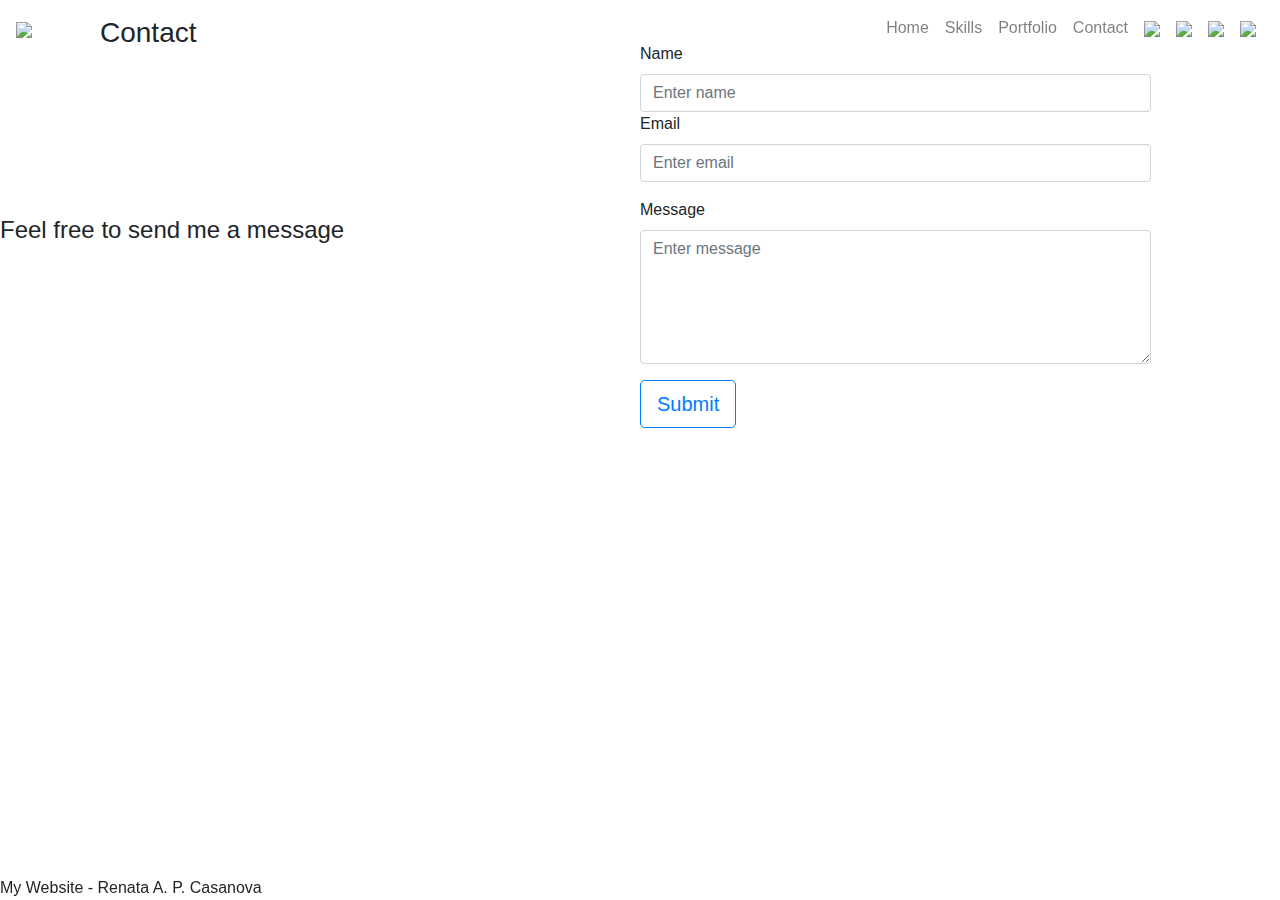
==== contact.html @ 202b08d7 "added htmls" ====
<!DOCTYPE html>
<html lang="en">
    <head>

         <!-- Required meta tags -->
        <meta charset="utf-8">
        <meta name="viewport" content="width=device-width, initial-scale=1, shrink-to-fit=no">

        <!-- Bootstrap CSS -->
        <link rel="stylesheet" href="https://stackpath.bootstrapcdn.com/bootstrap/4.4.1/css/bootstrap.min.css" integrity="sha384-Vkoo8x4CGsO3+Hhxv8T/Q5PaXtkKtu6ug5TOeNV6gBiFeWPGFN9MuhOf23Q9Ifjh" crossorigin="anonymous">
        <link href="https://fonts.googleapis.com/css2?family=Dancing+Script:wght@600;700&display=swap" rel="stylesheet">

        <link rel="stylesheet" href="css/layout.css">
        <link rel="icon" href="images/dna_icon.png">
        <title>Renata Casanova</title>

    </head>
    
    <body>
            
        <nav class="navbar navbar-expand-sm fixed-top navbar-light ">
            <a class="navbar-brand" href="index.html"><img class="name" src=imagens/myname.png></a></a>
            <button class="navbar-toggler" type="button" data-toggle="collapse" data-target="#navbarNav" aria-controls="navbarNav" aria-expanded="false" aria-label="Toggle navigation">
              <span class="navbar-toggler-icon"></span>
            </button>
            <div class="collapse navbar-collapse" id="navbarNav">
                <ul class="navbar-nav ml-auto">
                    <li class="nav-item">
                        <a href="index.html" class="nav-link">Home</a>
                    </li>
                    <li class="nav-item">
                        <a href="skills.html" class="nav-link">Skills</a>
                    </li>
                    <li class="nav-item">
                        <a href="portfolio.html" class="nav-link">Portfolio</a>
                    </li>
                    <li class="nav-item">
                        <a href="contact.html" class="nav-link">Contact</a>
                    </li>
                    <li class="nav-icon">
                        <a href="https://www.linkedin.com/in/renata-casanova-6914b11a2/" class="nav-link"><img src="imagens/linkedin.png" height="34"></a>
                        </li>
                        <li class="nav-icon">
                        <a href="https://www.instagram.com/renatapca/" class="nav-link"><img src="imagens/instagram.png" height="34"></a>                                                
                        </li>
        
                        <li class="nav-icon">
                            <a href="https://twitter.com/renatapca" class="nav-link"><img id="logo" src="imagens/twitter.png" height="34"></a>
                        </li>
                        <li class="nav-icon">
                            <a href="https://www.facebook.com/renatapca" class="nav-link"><img src="imagens/facebook.png" height="34"></a>                                                
                        </li>
                </ul>
            </div>
        </nav>



        <div id="skills-title">
            <div class="row">                
                <div class="container">
                    <div class="col-md-12 col-sm-12 " style="top: 16px">
                        <h3>Contact</h3>
                    </div><!--col-->
                    </div><!--container-->
                </div><!--row-->
            </div>  <!--skillstitle-->    



<section>
            <div class="mx-auto heading-line "></div>
            <div class="row">
            <div class="col-lg-6 py-5 my-auto">
                <h4>Feel free to send me a message</h4>
            </div>

            <div>
                <form class="form-contact">
                    <div id="form-group">
                        <label for="name"> Name </label>
                        <input type="text" name="name" placeholder="Enter name" class="form-control" size="50">

                    </div>
                    <div class="form-group">
                        <label for="name"> Email </label>
                        <input type="email" name="email" id="email" placeholder="Enter email" class="form-control">

                    </div>
                    <div class="form-group">
                        <label for="message">Message</label>
                        <textarea name="message" id="message" cols="30" rows="5" class="form-control"
                            placeholder="Enter message"></textarea>
                    </div>
                    <div class="alignt-items-center">
                    <button type="button" class="btn btn-lg btn-outline-primary" >Submit</button>
                  </div>  
                </form>
            </div>
        </div>
    </div>


</section>





<footer class="footer fixed-bottom">
    <div class="name-bottom">
        <h8 class="section-heading"> My Website - Renata A. P. Casanova</h8>
        <div class="mx-auto heading-line"></div>
    </div>
</footer>


  <!-- jQuery first, then Popper.js, then Bootstrap JS -->
  <script src="https://code.jquery.com/jquery-3.4.1.slim.min.js" integrity="sha384-J6qa4849blE2+poT4WnyKhv5vZF5SrPo0iEjwBvKU7imGFAV0wwj1yYfoRSJoZ+n" crossorigin="anonymous"></script>
  <script src="https://cdn.jsdelivr.net/npm/popper.js@1.16.0/dist/umd/popper.min.js" integrity="sha384-Q6E9RHvbIyZFJoft+2mJbHaEWldlvI9IOYy5n3zV9zzTtmI3UksdQRVvoxMfooAo" crossorigin="anonymous"></script>
  <script src="https://stackpath.bootstrapcdn.com/bootstrap/4.4.1/js/bootstrap.min.js" integrity="sha384-wfSDF2E50Y2D1uUdj0O3uMBJnjuUD4Ih7YwaYd1iqfktj0Uod8GCExl3Og8ifwB6" crossorigin="anonymous"></script>



    </body>
</html>
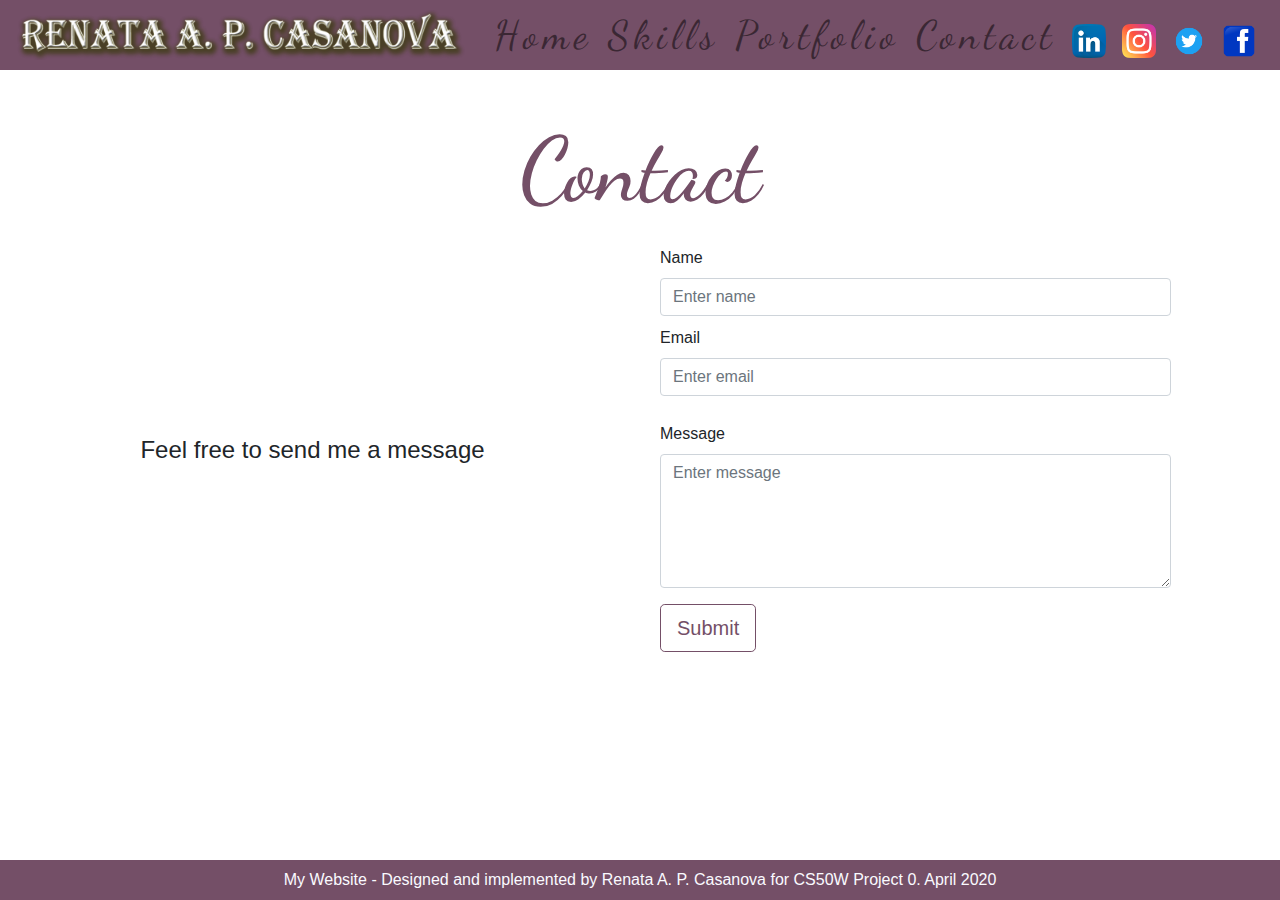
==== commit ff602fe0: "contact page footer" ====
--- a/contact.html
+++ b/contact.html
@@ -106,13 +106,14 @@
 
 
 
-
 <footer class="footer fixed-bottom">
     <div class="name-bottom">
-        <h8 class="section-heading"> My Website - Renata A. P. Casanova</h8>
+        <h8 class="section-heading"> My Website - Designed and implemented by Renata A. P. Casanova for CS50W Project 0. April 2020</h8>
         <div class="mx-auto heading-line"></div>
     </div>
 </footer>
+
+
 
 
   <!-- jQuery first, then Popper.js, then Bootstrap JS -->
--- a/css/layout.css
+++ b/css/layout.css
@@ -0,0 +1,125 @@
+
+
+.name{
+    height:50px;
+}
+
+nav{
+    height:70px;
+    width: 100%;
+    background-color: rgb(116, 79, 103);
+    color:#fff;
+    font-size: 40px;
+    font-family: 'Dancing Script', cursive;
+	letter-spacing: 5px;
+}
+
+.nav-link{
+    word-spacing:normal;
+}
+
+h1 {
+    font-weight: 600;
+    font-family: 'Lucida Sans', 'Lucida Sans Regular', 'Lucida Grande', 'Lucida Sans Unicode';
+    text-align: center;
+   color: rgb(116, 79, 103);    
+}
+
+h2{
+    text-align: center;
+    color:  rgb(116, 79, 103);
+}
+
+.myself{
+    text-align: center;
+}
+
+#profile_picture{
+    border:2px solid  rgb(116, 79, 103);
+    width:90%;
+    display: block;
+    margin-top: 90px;
+}
+
+
+#skills-title{
+    width: 100%;
+    padding-top: 100px;
+    text-align: center;
+}
+
+h3{
+    font-family: 'Dancing Script', cursive;
+    font-size: 90px;
+    text-align: center;
+    color:rgb(116,79,103);
+}
+
+.topics{
+    font-size: 30px;
+    margin-top:20px;
+    font-family: 'Lucida Sans', 'Lucida Sans Regular', 'Lucida Grande', 'Lucida Sans Unicode', Geneva, Verdana, sans-serif;   
+}
+
+
+.imaskills{
+    height: 100px;
+    margin-top: 50px;
+    
+}
+h4{
+    text-align: center;
+}
+
+h4:hover{
+    color:rgb(116,79,103);
+        
+}
+form{
+    margin:20px;
+}
+
+
+label{
+    margin-top:10px;
+}
+
+
+.btn-outline-primary{
+    background-color:transparent;
+    border-color:  rgb(116,79,103);
+    color:rgb(116,79,103);
+    border-radius:4;
+    margin-bottom: 20px;
+}
+
+.btn-outline-primary:hover{
+    background-color:rgb(131, 82, 114);
+
+}
+
+
+.btn-outline-primary::before{
+    content:"";
+    position:absolute;
+    background-color:rgb(116,79,103);
+    height: 0%;
+    width:0%;
+    z-index:-1;
+    transition:0.7s
+}
+
+
+.footer{
+   
+    background-color:rgb(116,79,103);
+    color:#fafaff
+
+}
+    
+.name-bottom{
+    text-align: center;
+    padding:3px;
+    margin:5px;
+}
+
